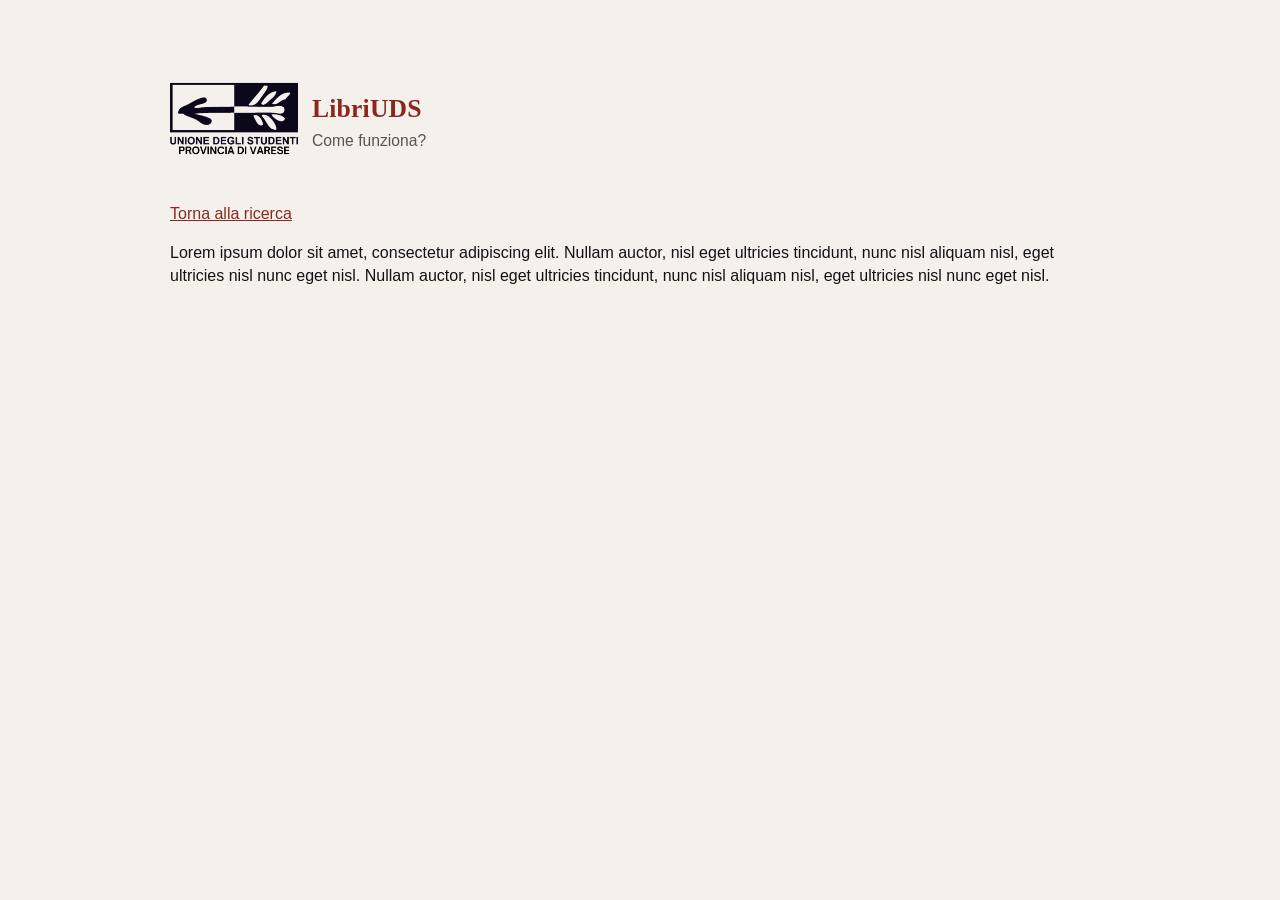
==== come-funziona.html @ 64edaea9 "Improved logic, changed the UI and added logo and FAQ page" ====
<!DOCTYPE html>
<html lang="it">
<head>
    <meta charset="UTF-8">
    <meta name="viewport" content="width=device-width, initial-scale=1.0">
    <title>Come Funziona</title>
    <link rel="stylesheet" href="theme.css" />
</head>
<body>
        <main class="container">
            <header>
                <div class="page-title">
                    <img src="logo.png" alt="Logo UDS" class="logo" />
                    <div>
                        <h1>LibriUDS</h1>
                        <p class="lead">Come funziona?</p>
                    </div>
                </div>
                <a href="index.html">Torna alla ricerca</a>
            </header>

    <p>Lorem ipsum dolor sit amet, consectetur adipiscing elit. Nullam auctor, nisl eget ultricies tincidunt, nunc nisl aliquam nisl, eget ultricies nisl nunc eget nisl. Nullam auctor, nisl eget ultricies tincidunt, nunc nisl aliquam nisl, eget ultricies nisl nunc eget nisl.</p>
        </main>
</body>
</html>
---- theme.css ----
:root{
  --bg:#f4f1ed; /* light background */
  --card:#ffffff; /* card surface */
  --text:#141115; /* primary text */
  --muted:#5c534d; /* secondary text */
  --accent:#8c271e; /* main requested accent */
  --accent-contrast:#ffffff; /* light text on accent */
  --glass:rgba(20, 17, 21, 0.04);
  --radius:12px; --pad:14px;
}

*{box-sizing:border-box}

/* Typography */
body{
  margin:0;
  background:var(--bg);
  color:var(--text);
  font-family: "Segoe UI", Roboto, "Helvetica Neue", Arial, system-ui, -apple-system, sans-serif;
  -webkit-font-smoothing:antialiased;
  -moz-osx-font-smoothing:grayscale;
  line-height:1.45;
}

header{
  display:flex;
  flex-direction:column;
  gap:18px;
}

.page-title{
  display:flex;
  align-items:center;
  gap:14px;
}

.logo{
  width:128px;
  height:auto;
  border-radius:0;
  background:transparent;
  padding:0;
}

header h1{
  margin:.15rem 0;
  font-family: Georgia, "Times New Roman", serif;
  font-weight:600;
  letter-spacing:0.2px;
  font-size:1.6rem;
  color:var(--accent);
}

/* Links */
a{color:var(--accent);text-decoration:underline}
a:hover{text-decoration:none}

.container{max-width:980px;margin:36px auto;padding:20px}
.lead{margin:0;color:var(--muted);font-size:0.98rem}

/* Controls */
.controls{display:flex;gap:10px;align-items:center;margin:18px 0}
.controls input[type=search], .controls select{
  padding:10px 12px;border-radius:10px;border:1px solid rgba(255,255,255,0.03);
  background:#faf6f1;color:var(--text);
  outline:none;transition:box-shadow .12s ease, border-color .12s ease, transform .06s ease;
}
.controls input::placeholder{color:var(--muted);opacity:.9}
.controls input[type=search]:focus, .controls select:focus{box-shadow:0 6px 20px rgba(140,39,30,0.08);border-color:rgba(140,39,30,0.24)}
.controls input[type=search]{flex:1}
.controls select{min-width:160px;background:rgba(255,255,255,0.02);color:var(--text)}
.count{color:var(--muted);font-size:.95rem;margin-left:6px}

.results{display:flex;flex-direction:column;gap:14px}

.card{background:var(--card);padding:18px;border-radius:var(--radius);box-shadow:0 6px 18px rgba(20,17,21,0.08);border:1px solid rgba(20,17,21,0.08)}
.card h2{margin:0 0 6px 0;font-size:1.15rem}
.meta{color:var(--muted);font-size:.92rem;margin-bottom:8px}
.desc{margin:0 0 10px 0;color:var(--text)}

.tags{display:flex;gap:8px;flex-wrap:wrap;margin-bottom:10px}
.tag{background:rgba(20,17,21,0.04);padding:6px 10px;border-radius:999px;font-size:.82rem;color:var(--muted);transition:background .12s ease,color .12s ease,transform .06s ease}
.tag:hover{background:rgba(140,39,30,0.12);color:var(--accent-contrast);transform:translateY(-1px)}

.code-row{display:flex;gap:12px;align-items:center;margin-top:6px}
.code{background:var(--accent);color:var(--accent-contrast);padding:6px 12px;border-radius:8px;font-family:ui-monospace,SFMono-Regular,Menlo,Monaco,"Roboto Mono",monospace;font-weight:600}
.copy{padding:8px 12px;border-radius:8px;border:1px solid rgba(20,17,21,0.08);background:transparent;color:var(--text);cursor:pointer;transition:background .12s ease,transform .06s ease,box-shadow .12s ease}
.copy:hover{background:rgba(20,17,21,0.04);transform:translateY(-1px)}

.empty{color:var(--muted)}
.error{color:#ffb4b4}

/* focus-visible for keyboard users */
a:focus,button:focus,input:focus,select:focus{outline:none}
*:focus-visible{box-shadow:0 0 0 3px rgba(140,39,30,0.14);border-radius:8px}

@media (max-width:720px){.controls{flex-direction:column;align-items:stretch}.controls select{min-width:unset}}

.card.highlight{box-shadow:0 18px 40px rgba(140,39,30,0.12);border:1px solid rgba(140,39,30,0.28);transform:translateY(-2px)}

.muted{color:var(--muted)}
.accent{color:var(--accent)}
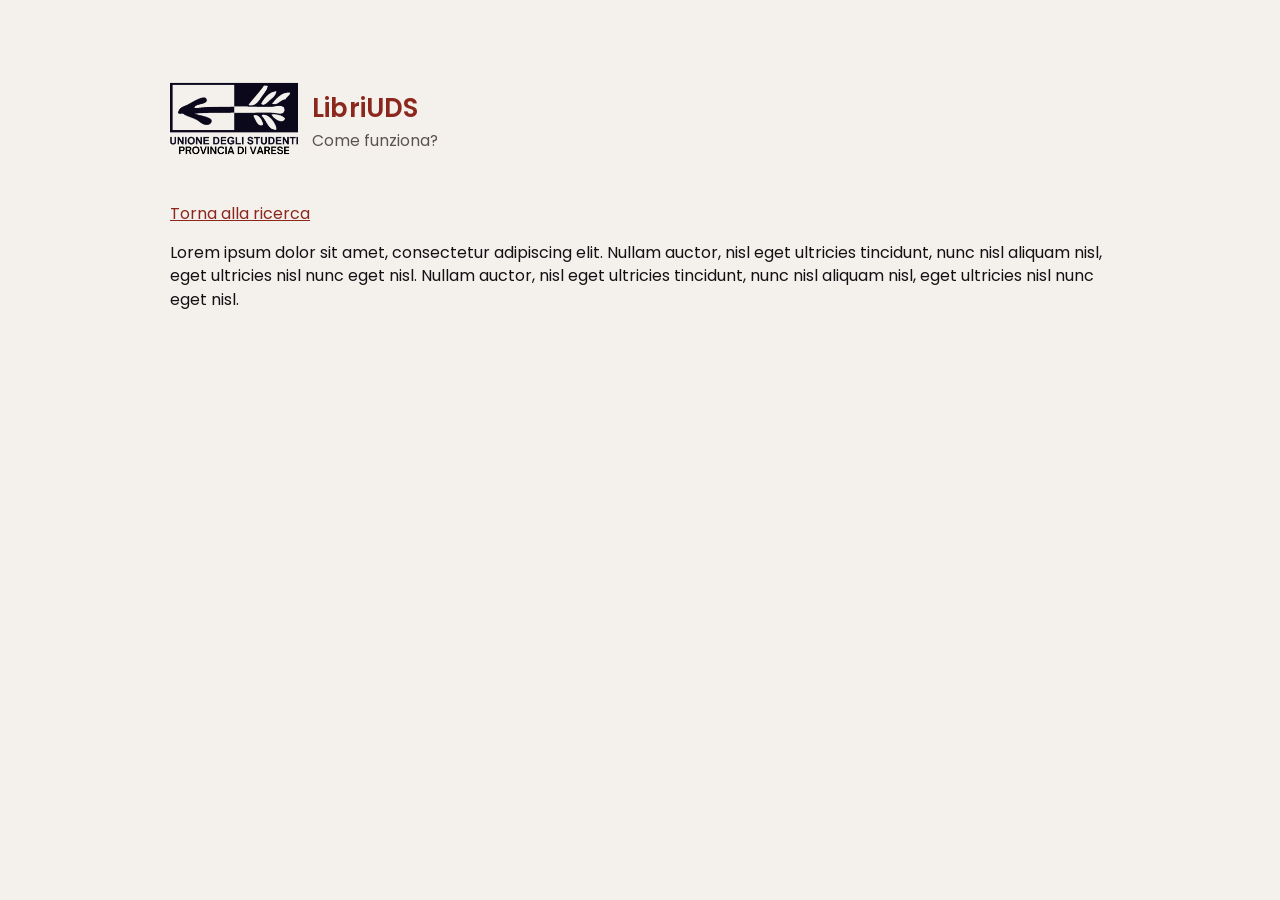
==== commit af83bac8: "Changed fonts and UI improvements for mobile users" ====
--- a/come-funziona.html
+++ b/come-funziona.html
@@ -4,6 +4,9 @@
     <meta charset="UTF-8">
     <meta name="viewport" content="width=device-width, initial-scale=1.0">
     <title>Come Funziona</title>
+	<link rel="preconnect" href="https://fonts.googleapis.com">
+	<link rel="preconnect" href="https://fonts.gstatic.com" crossorigin>
+	<link href="https://fonts.googleapis.com/css2?family=Poppins:wght@400;500;600;700&display=swap" rel="stylesheet">
     <link rel="stylesheet" href="theme.css" />
 </head>
 <body>
--- a/theme.css
+++ b/theme.css
@@ -16,7 +16,7 @@
   margin:0;
   background:var(--bg);
   color:var(--text);
-  font-family: "Segoe UI", Roboto, "Helvetica Neue", Arial, system-ui, -apple-system, sans-serif;
+  font-family: 'Poppins', "Segoe UI", Roboto, "Helvetica Neue", Arial, system-ui, -apple-system, sans-serif;
   -webkit-font-smoothing:antialiased;
   -moz-osx-font-smoothing:grayscale;
   line-height:1.45;
@@ -44,7 +44,7 @@
 
 header h1{
   margin:.15rem 0;
-  font-family: Georgia, "Times New Roman", serif;
+  font-family: 'Poppins', "Segoe UI", Arial, sans-serif;
   font-weight:600;
   letter-spacing:0.2px;
   font-size:1.6rem;
